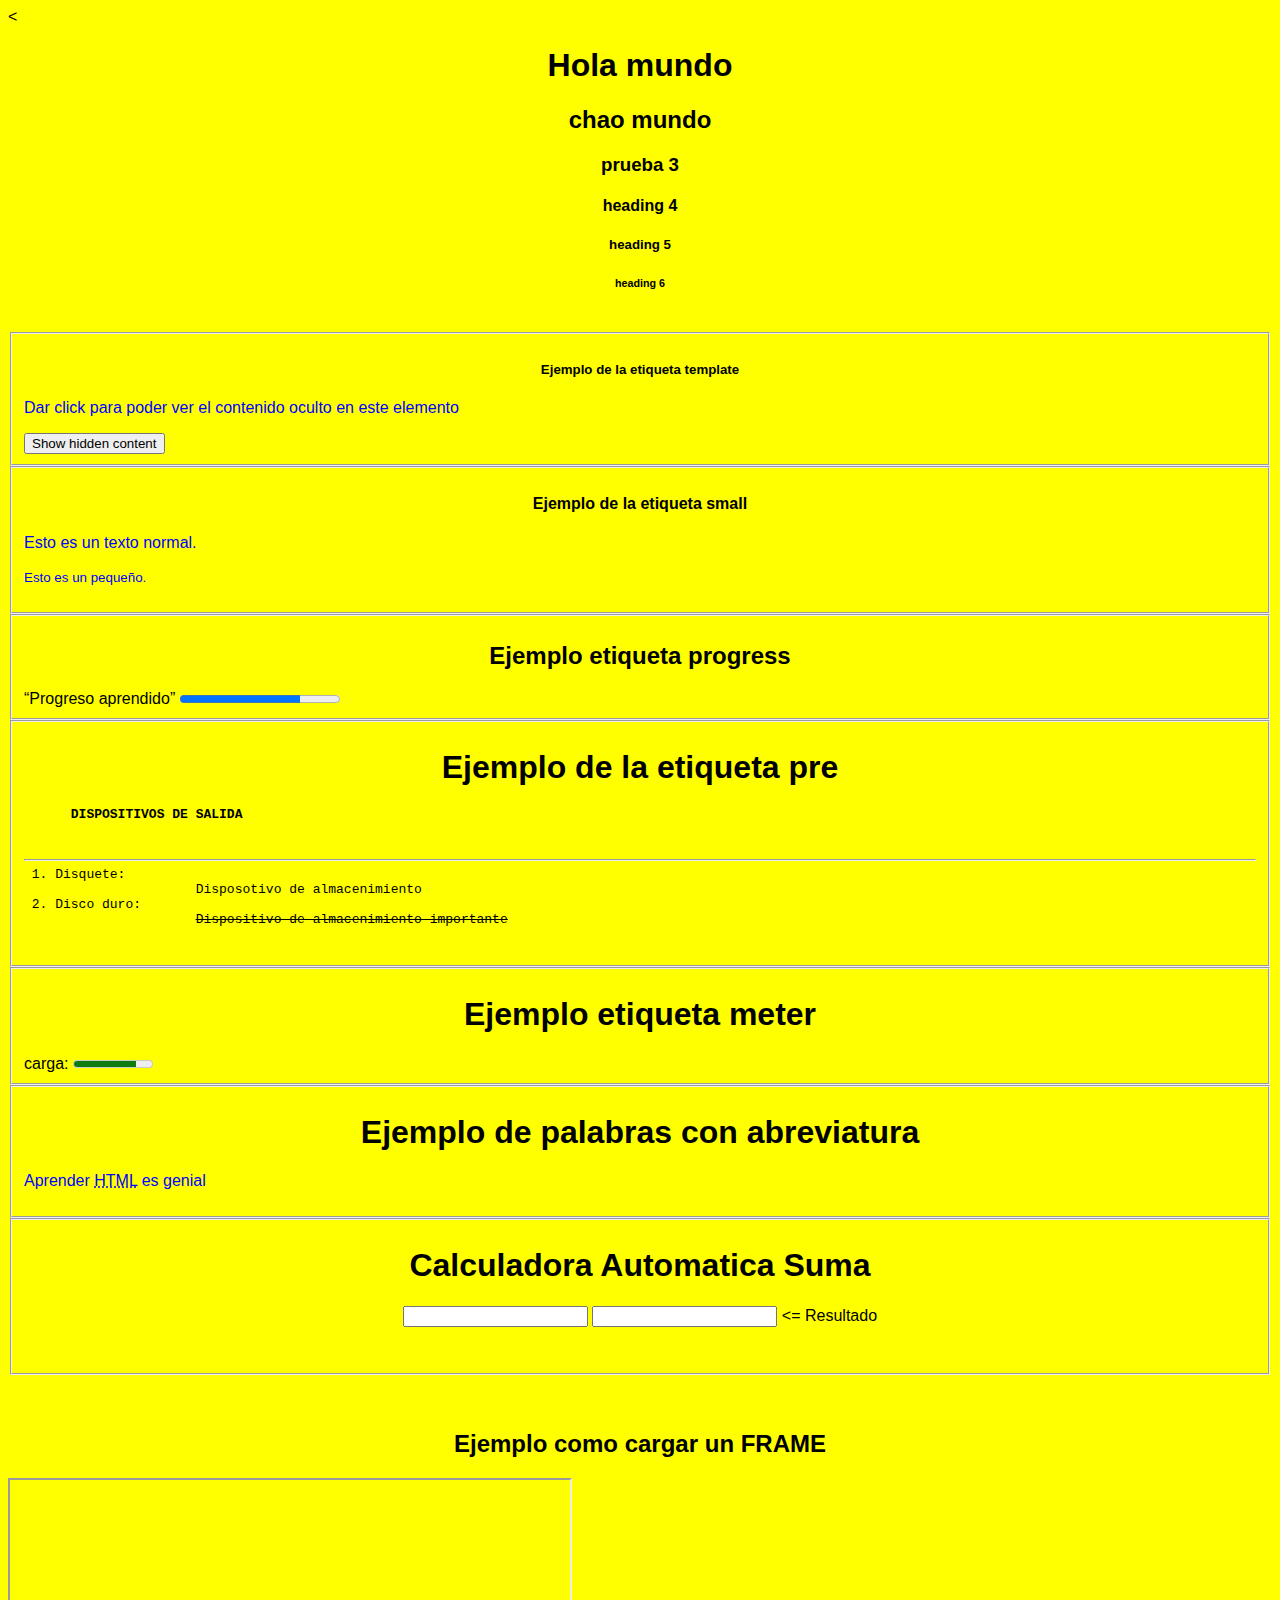
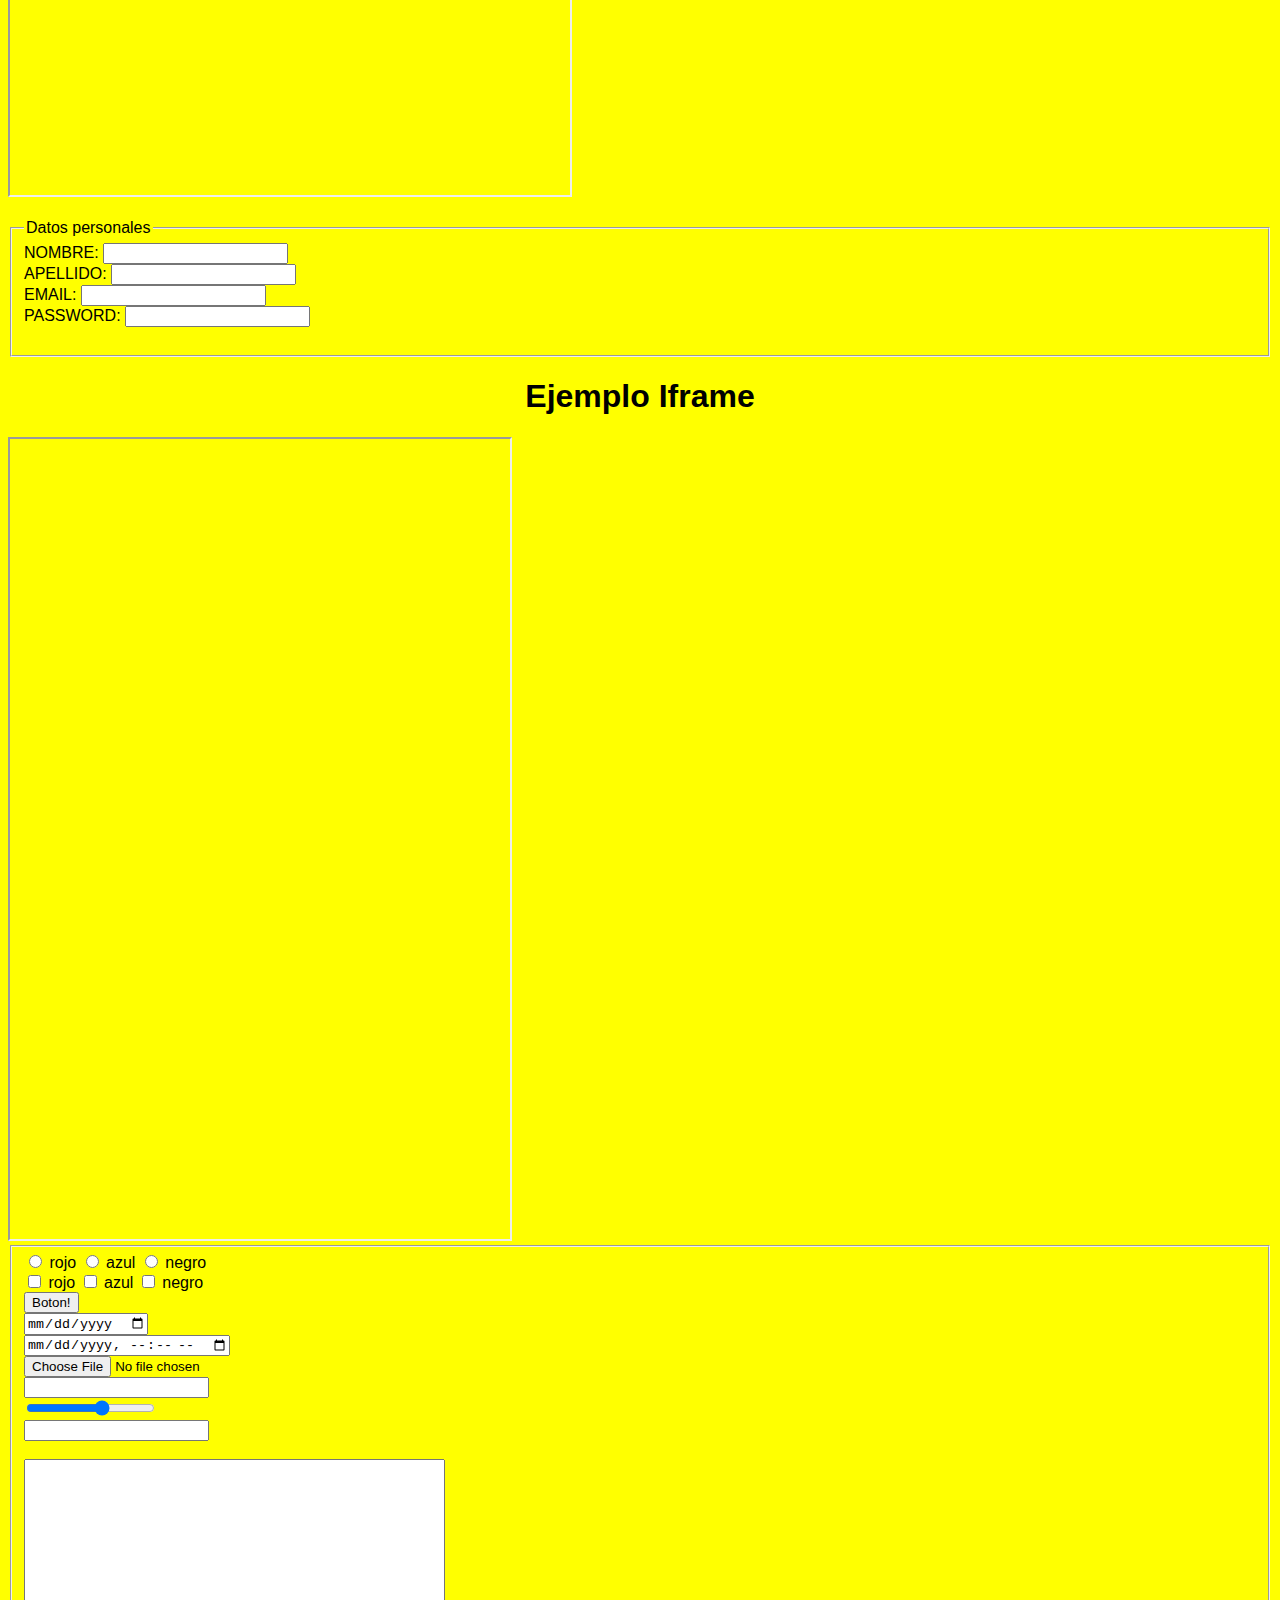
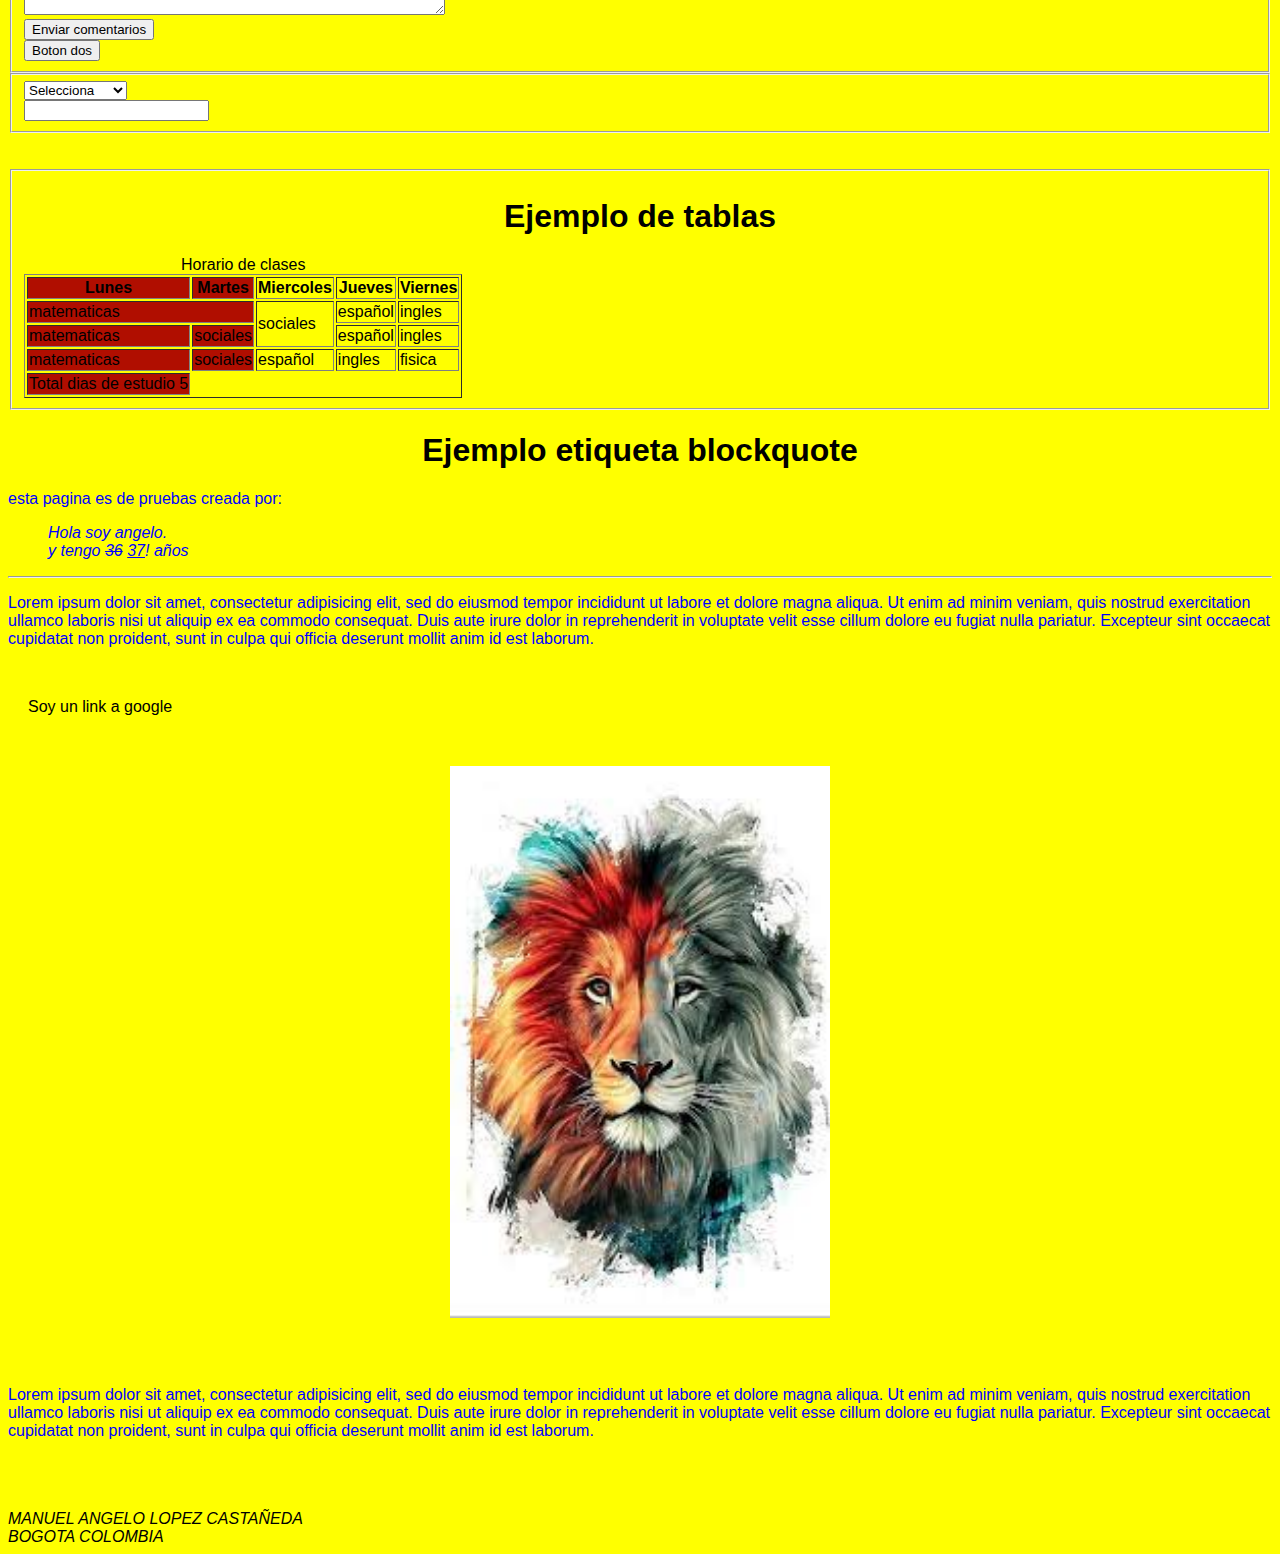
==== index.html @ 50533c5c "primera pagina de pruebas html5" ====
<!DOCTYPE html>
<html lang="en">
<head>
  <meta charset="UTF-8">
  <meta name="viewport" content="width=device-width, initial-scale=1.0">
  <meta http-equiv="X-UA-Compatible" content="ie=edge">
  <title>Mi primer pagina</title>
  <<link rel="stylesheet" href="style.css">
</head>
<body>
  <h1>Hola mundo</h1>
  <h2>chao mundo</h2>
  <h3>prueba 3</h3>
  <h4>heading 4</h4>
  <h5>heading 5</h5>
  <h6>heading 6</h6><br>
  <fieldset>
    <h5>Ejemplo de la etiqueta template</h5>
    <p>Dar click para poder ver el contenido oculto en este elemento</p>
    <button onclick="showContent()">Show hidden content</button>
    <template>
      <h2>Leon</h2>
      <img src="leon.jpg" width="214" height="204">
    </template>
    <script>
    function showContent() {
      var temp = document.getElementsByTagName("template")[0];
      var clon = temp.content.cloneNode(true);
      document.body.appendChild(clon);
    }
    </script>

  </fieldset>
  <fieldset>
    <h4>Ejemplo de la etiqueta small</h4>
    <p>Esto es un texto normal.</p>
    <p><small>Esto es un pequeño.</small></p>
  </fieldset>
  <fieldset>
    <h2>Ejemplo etiqueta progress</h2>
    <label for=""><q>Progreso aprendido</label>
    <progress value="1500" max="2000">0%</progress>
  </fieldset>
  <fieldset>
    <h1>Ejemplo de la etiqueta pre</h1>
    <pre>
      <b>DISPOSITIVOS DE SALIDA</b><br>
      <hr> 1. Disquete:
                      Disposotivo de almacenimiento<br> 2. Disco duro:
                      <s>Dispositivo de almacenimiento importante</s>
    </pre>
  </fieldset>
  <fieldset>
    <h1>Ejemplo etiqueta meter</h1>
    <label for="carga">carga:</label>
    <meter value="80" min="0" max="100"></meter>
  </fieldset>
  <fieldset>
    <h1>Ejemplo de palabras con abreviatura</h1>
    <p>Aprender <abbr title="Hypertext Markup Language">HTML</abbr> es genial</p>
  </fieldset>


  <div>
    <fieldset>
      <h1>Calculadora Automatica Suma</h1>
      <form oninput="resultado.value=parseInt(x. value) + parseInt(y . value)">
        <input type="number" name="x" />
        <input type="number" name="y" />
        <output name="resultado" for="x y"> </output> <= Resultado<br><br><br>

    </fieldset><br><br>


    </form>
  </div>

  <h2>Ejemplo como cargar un FRAME</h2>
<iframe width="560" height="315" src="https://www.youtube.com/embed/hAgrrW5LM6M"></iframe><br><br>

  <for >

    <fieldset>
      <legend> Datos personales</legend>

      <label for="iname">NOMBRE:</label>
      <input type="text" name="" id="name"><br>
      <label for="lastname">APELLIDO:</label>
      <input type="text" name="" id="lastname"><br>
      <label for="iemail">EMAIL:</label>
      <input type="iemail" name="" id="EMAIL"><br>
      <label for="ipass">PASSWORD:</label>
      <input type="password" name="" id="password"><br><br>

    </fieldset>
    <h1>Ejemplo Iframe</h1>
    <iframe src="https://es.wikipedia.org/wiki/Wikipedia:Portada" width="500" height="800"></iframe>

    <fieldset>
      <input type="radio" name="color" id="red"
      value="red">
      <label for="red">rojo</label>

      <input type="radio" name="color" id="azul"
      value="azul">
      <label for="azul">azul</label>

      <input type="radio" name="color" id="negro"
      value="negro">
      <label for="negro">negro</label><br>

      <input type="checkbox" name="color" id="red"
      value="red">
      <label for="red">rojo</label>

      <input type="checkbox" name="color" id="azul"
      value="azul">
      <label for="azul">azul</label>

      <input type="checkbox" name="color" id="negro"
      value="negro">
      <label for="negro">negro</label><br>

      <input type="button" onclick="alert('hola')"
      value="Boton!"><br>

      <input type="date" name="date"><br>

      <input type="datetime-local" name="date"><br>

      <input type="file" name="archivo"><br>

      <input type="number" name="numeros"><br>

      <input type="range" name="rango" min="0" max="5"><br>

      <input type="search" name="buscador"><br>

      <br>

      <textarea cols="50" rows="10"></textarea><br>

      <input type="submit" name="boton enviar" value="Enviar comentarios"><br>

      <button name="boton2" id="idboton2">Boton dos</button><br>
    </fieldset>

    <fieldset>
      <select>
        <optgroup label="Generos Musicales">
          <option selected>Selecciona</option>
          <option value="">Vallenato</option>
          <option value="">Rock</option>
          <option value="">popular</option>
          <option value="">romantica</option>
        </optgroup>
      </select><br>

      <input type="list" list="generos">
      <datalist id="generos">

        <option value="Vallenato"></option>
        <option value="Rock"></option>
        <option value="popular"></option>
        <option value="romantica"></option>

      </datalist>
    </fieldset><br><br>

    <fieldset>
      <h1>Ejemplo de tablas</h1>
      <table border="1">

        <caption>Horario de clases</caption>
        <colgroup>
          <col span="2" bgcolor="blue;">
          <col span="1" bgcolor"tomato">
        </colgroup>
        <thead>
          <tr>
            <th>Lunes</th>
            <th>Martes</th>
            <th>Miercoles</th>
            <th>Jueves</th>
            <th>Viernes</th>
          </tr>
        </thead>

        <tbody>
          <tr>
            <td colspan="2">matematicas</td>
            <td rowspan="2">sociales</td>
            <td>español</td>
            <td>ingles</td>

          </tr>

          <tr>
            <td>matematicas</td>
            <td>sociales</td>
            <td>español</td>
            <td>ingles</td>

          </tr>

          <tr>
            <td>matematicas</td>
            <td>sociales</td>
            <td>español</td>
            <td>ingles</td>
            <td>fisica</td>
          </tr>
        </tbody>
        <tfoot>
          <td>Total dias de estudio 5</td>
        </tfoot>

      </table>

    </fieldset>


  </for>

  <div>
    <h1>Ejemplo etiqueta blockquote</h1>
    <p>esta pagina es de pruebas creada por:</p>
    <blockquote cite="http://">
      <cite>
      <p id="parrafo especial">Hola soy angelo. <br> y tengo <del>36</del> <ins>37</ins>! años</p>
      </cite>
    </blockquote>
  </div>

  <hr>

  <p>Lorem ipsum dolor sit amet, consectetur adipisicing elit, sed do eiusmod tempor incididunt ut labore et dolore magna aliqua. Ut enim ad minim veniam, quis nostrud exercitation ullamco laboris nisi ut aliquip ex ea commodo consequat. Duis aute irure dolor in reprehenderit in voluptate velit esse cillum dolore eu fugiat nulla pariatur. Excepteur sint occaecat cupidatat non proident, sunt in culpa qui officia deserunt mollit anim id est laborum.</p>

  <a href="https://google.com.co" target="_blank">Soy un link a google</a>

  <img src="leon.jpg" alt="leon">

  <div>
    <h2>Soy un titulo dentro de un div</h2>
    <p>Lorem ipsum dolor sit amet, consectetur adipisicing elit, sed do eiusmod tempor incididunt ut labore et dolore magna aliqua. Ut enim ad minim veniam, quis nostrud exercitation ullamco laboris nisi ut aliquip ex ea commodo consequat. Duis aute irure dolor in reprehenderit in voluptate velit esse cillum dolore eu fugiat nulla pariatur. Excepteur sint occaecat cupidatat non proident, sunt in culpa qui officia deserunt mollit anim id est laborum.</p>
  </div><br><br><br>

  <address class="">
    MANUEL ANGELO LOPEZ CASTAÑEDA<BR>
    BOGOTA COLOMBIA

  </address>

</body>
</html>
---- style.css ----
body{
  background-color: yellow;
  font-family:  cursive,sans-serif;
}

h1, h2, h3, h4, h5, h6{
  text-align: center;
}

p{
  color: blue;
  /* font-size: 24px; */
}

div h2{
  color: yellow;
}

.parrafo-especial{
  font-size: 1.5em;
  font-weight: bold;
  color: black;
}

a, img{
  display: block;
}
a{
  margin: 50px 20px;
  text-decoration:none;
  color: black;
}

a:hover{
  color: yellow;
}

img{
  width: 30%;
  margin: auto;
}

form{
  text-align: center;

}
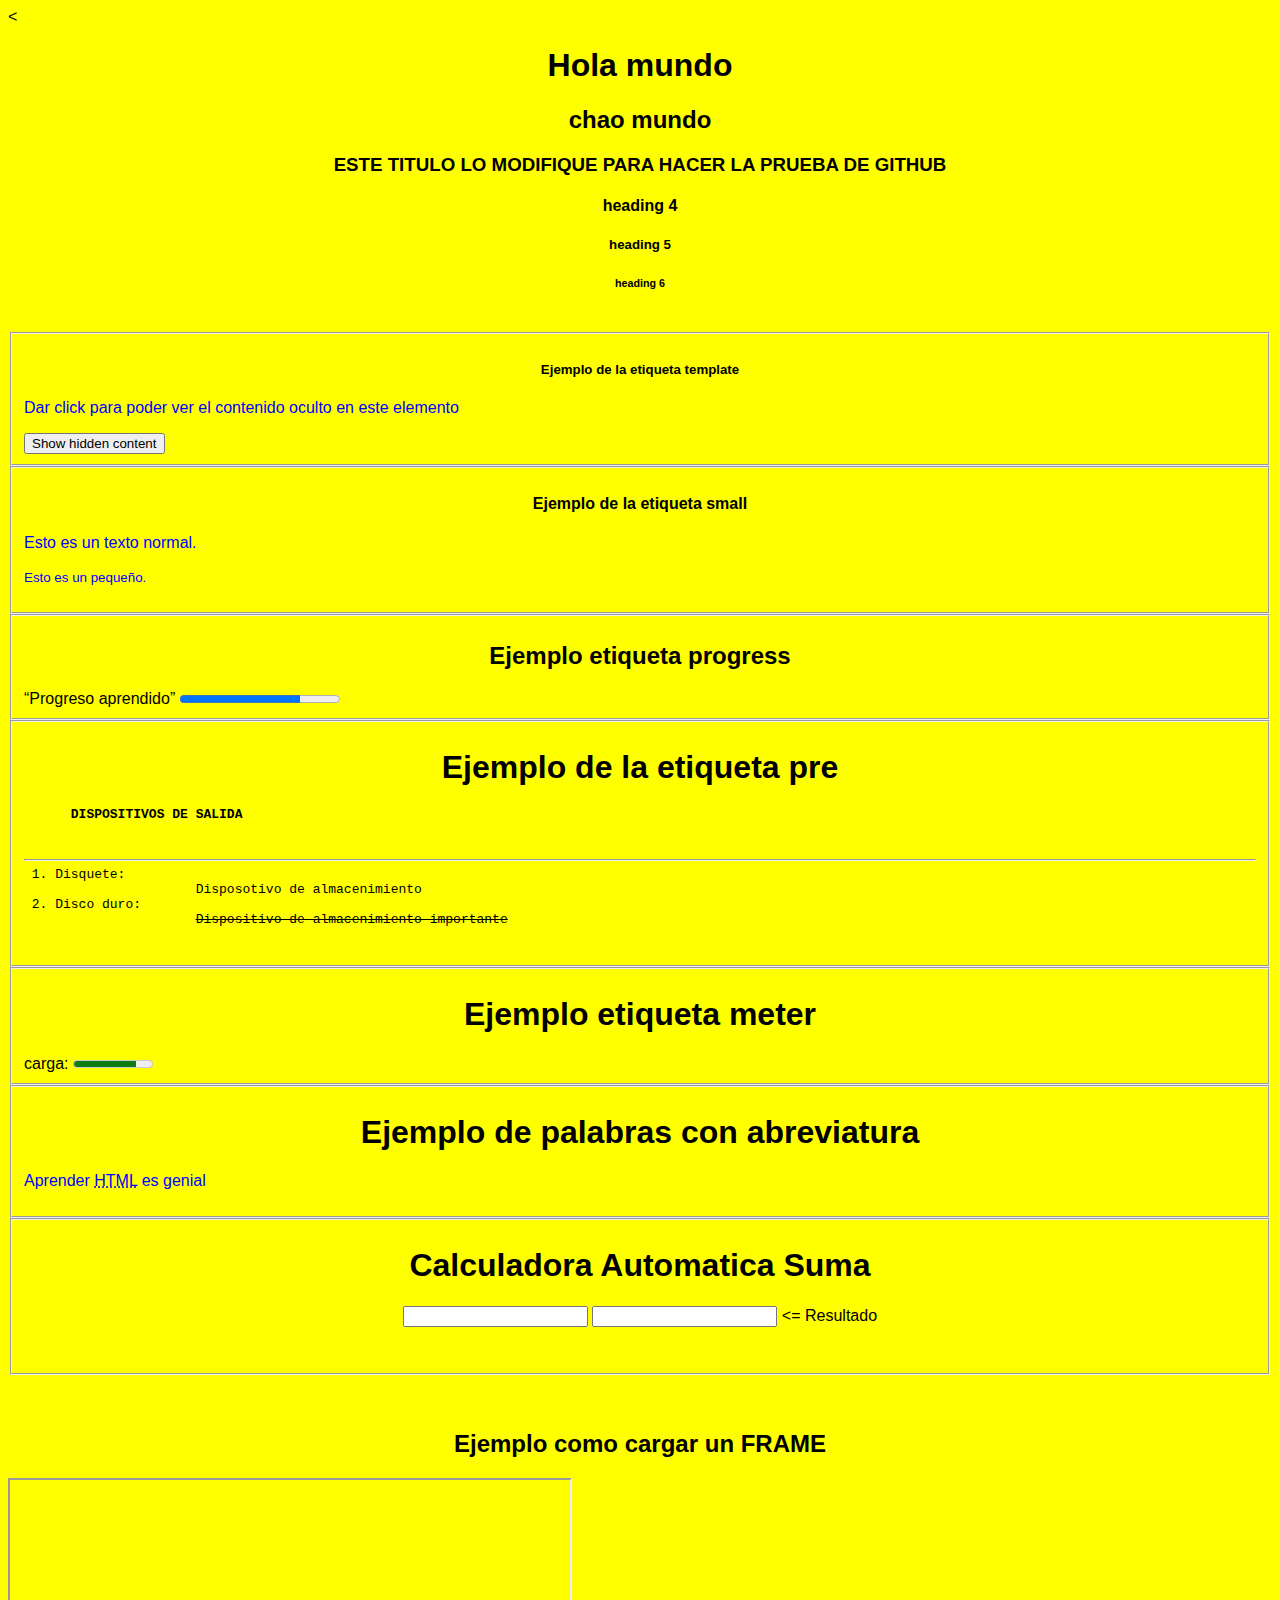
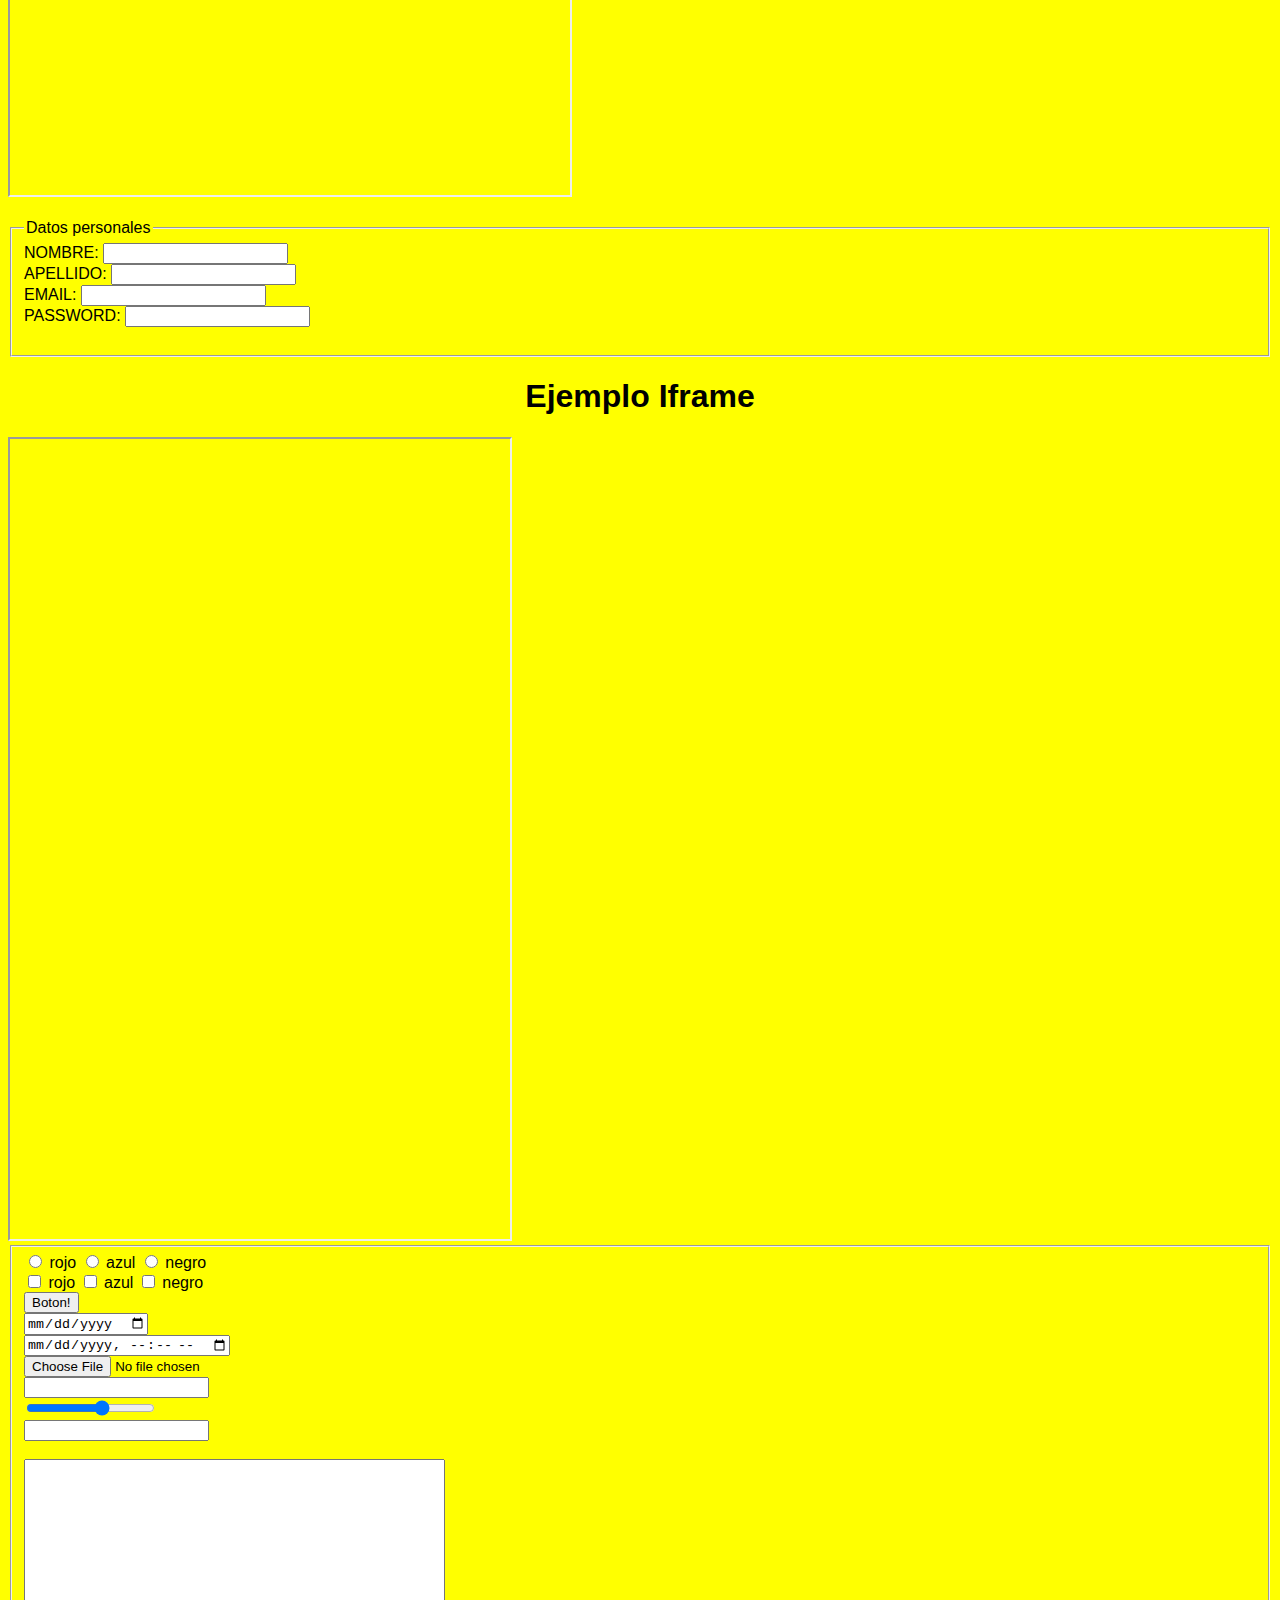
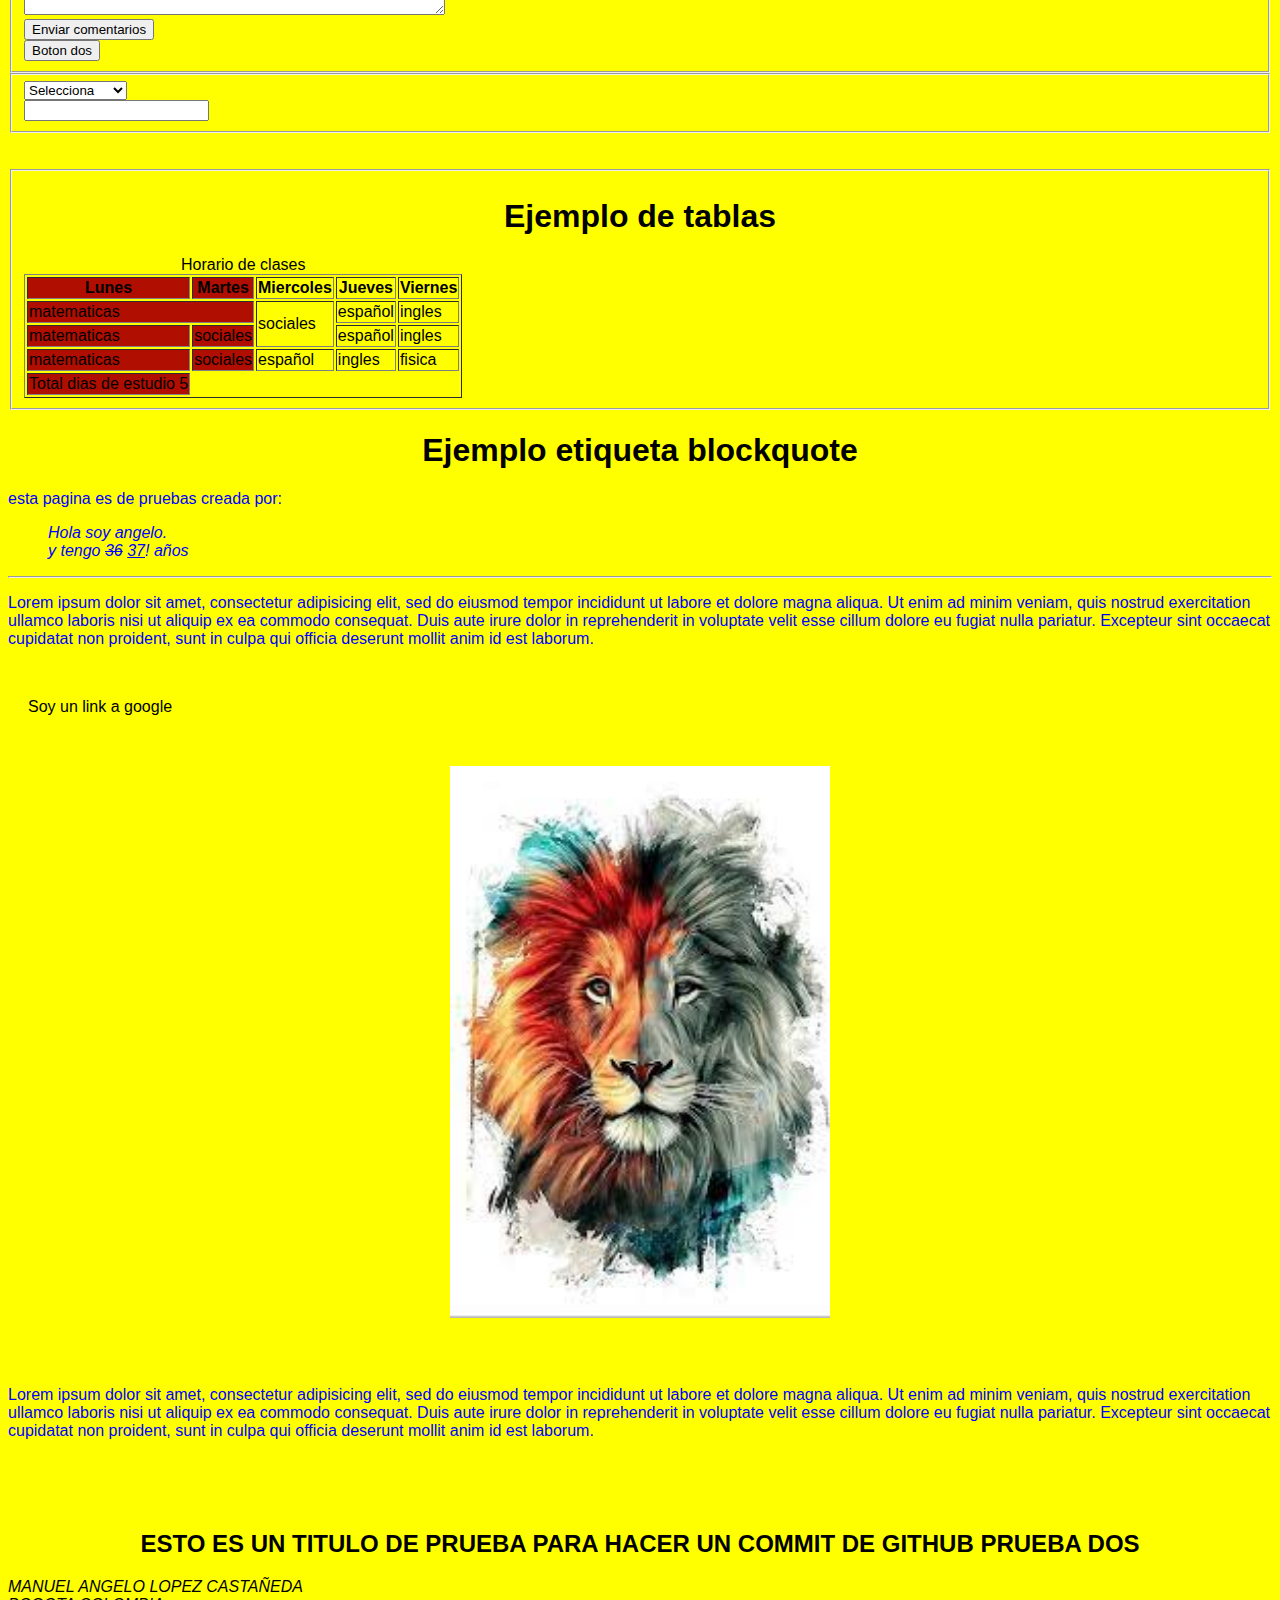
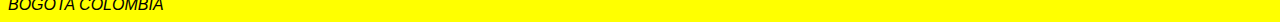
==== commit 3af4df7e: "agrefamos el gitignore y realizamos un cambio al documento html5" ====
--- a/index.html
+++ b/index.html
@@ -10,7 +10,7 @@
 <body>
   <h1>Hola mundo</h1>
   <h2>chao mundo</h2>
-  <h3>prueba 3</h3>
+  <h3>ESTE TITULO LO MODIFIQUE PARA HACER LA PRUEBA DE GITHUB</h3>
   <h4>heading 4</h4>
   <h5>heading 5</h5>
   <h6>heading 6</h6><br>
@@ -244,7 +244,7 @@
     <h2>Soy un titulo dentro de un div</h2>
     <p>Lorem ipsum dolor sit amet, consectetur adipisicing elit, sed do eiusmod tempor incididunt ut labore et dolore magna aliqua. Ut enim ad minim veniam, quis nostrud exercitation ullamco laboris nisi ut aliquip ex ea commodo consequat. Duis aute irure dolor in reprehenderit in voluptate velit esse cillum dolore eu fugiat nulla pariatur. Excepteur sint occaecat cupidatat non proident, sunt in culpa qui officia deserunt mollit anim id est laborum.</p>
   </div><br><br><br>
-
+  <h2>ESTO ES UN TITULO DE PRUEBA PARA HACER UN COMMIT DE GITHUB PRUEBA DOS</h2>
   <address class="">
     MANUEL ANGELO LOPEZ CASTAÑEDA<BR>
     BOGOTA COLOMBIA
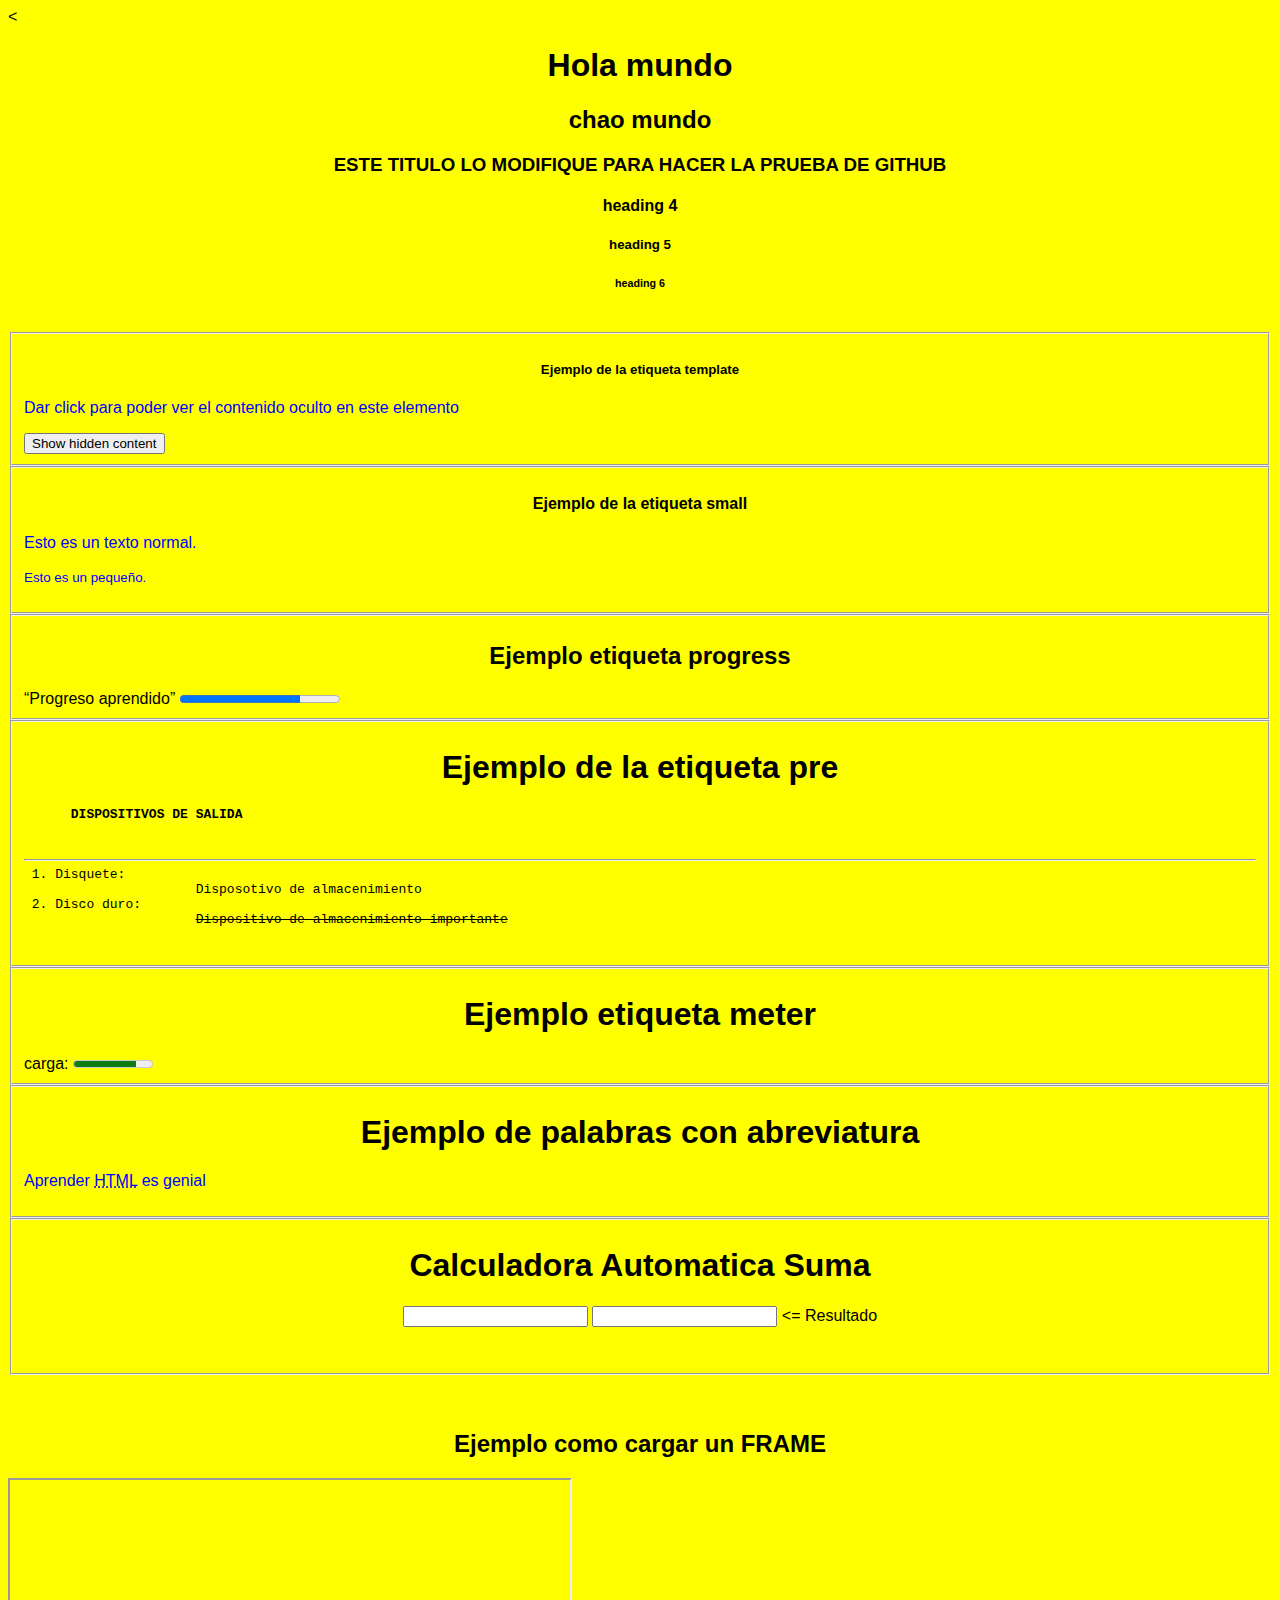
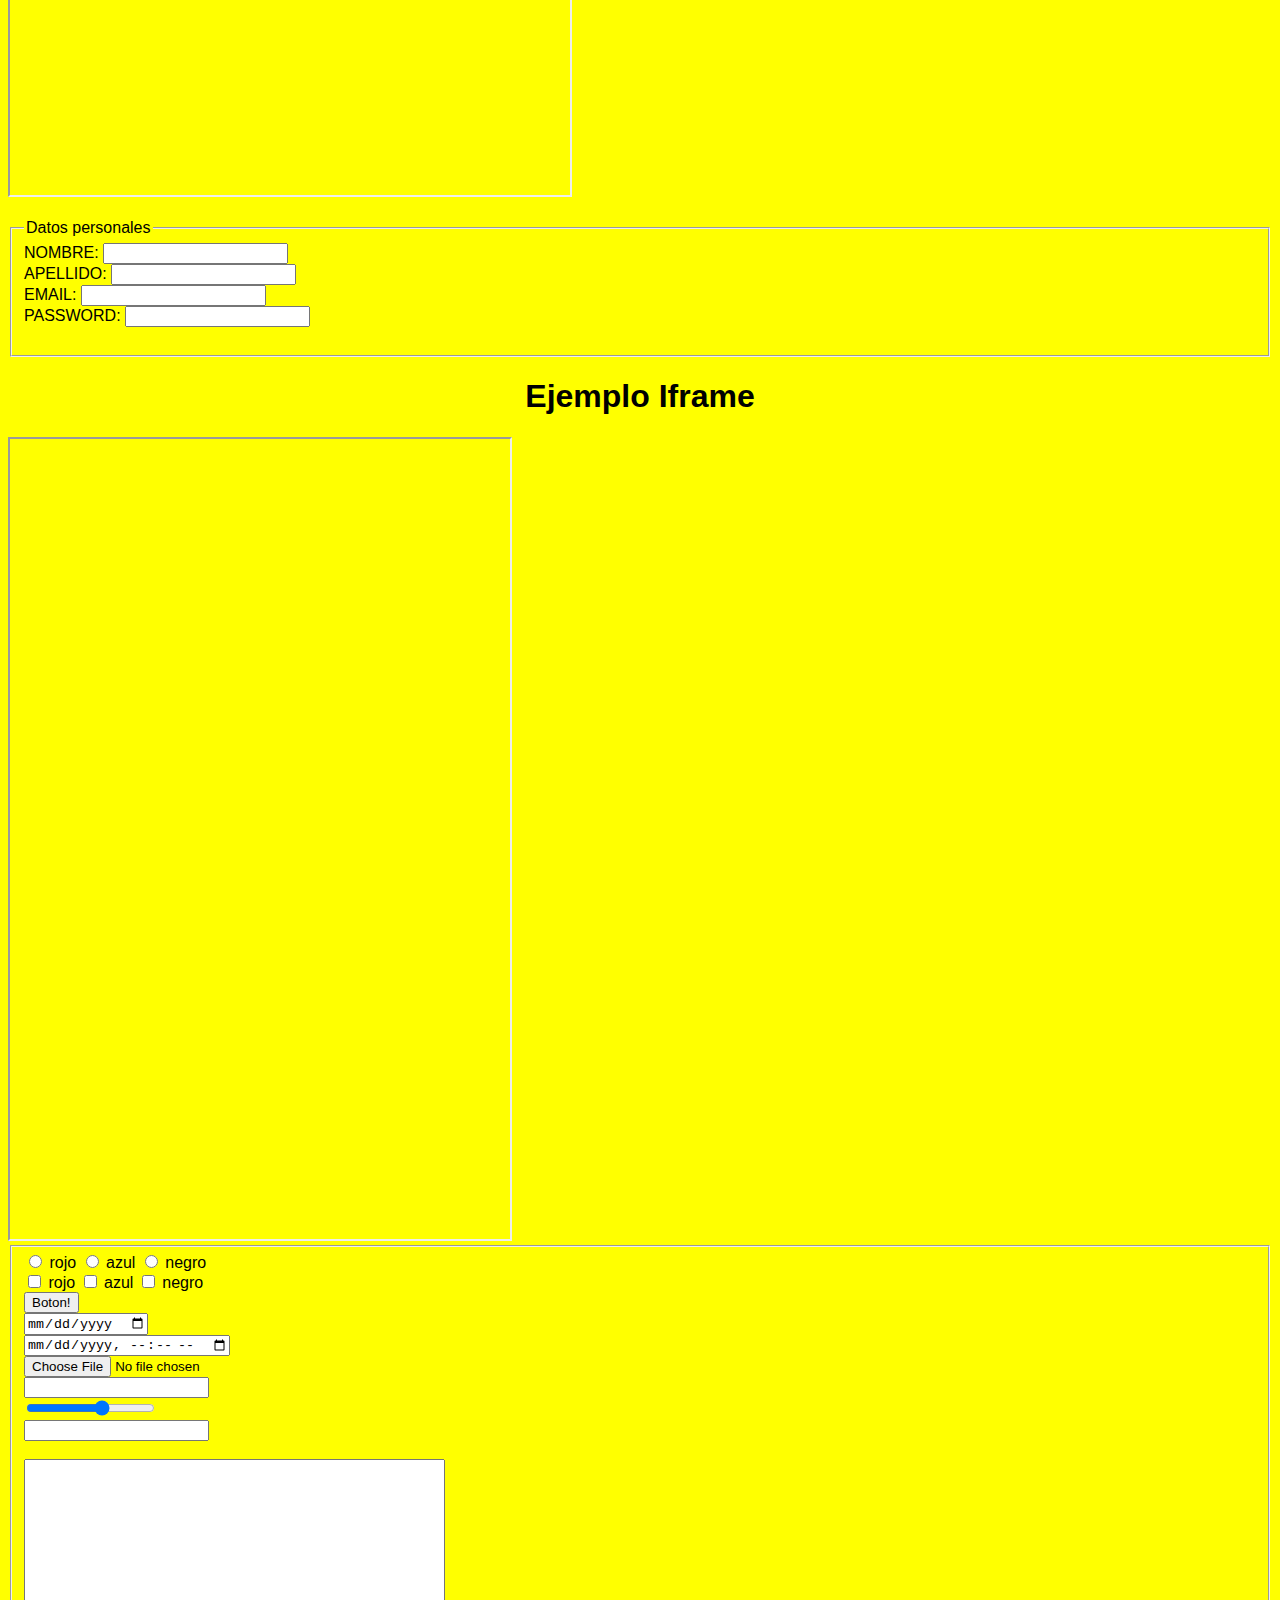
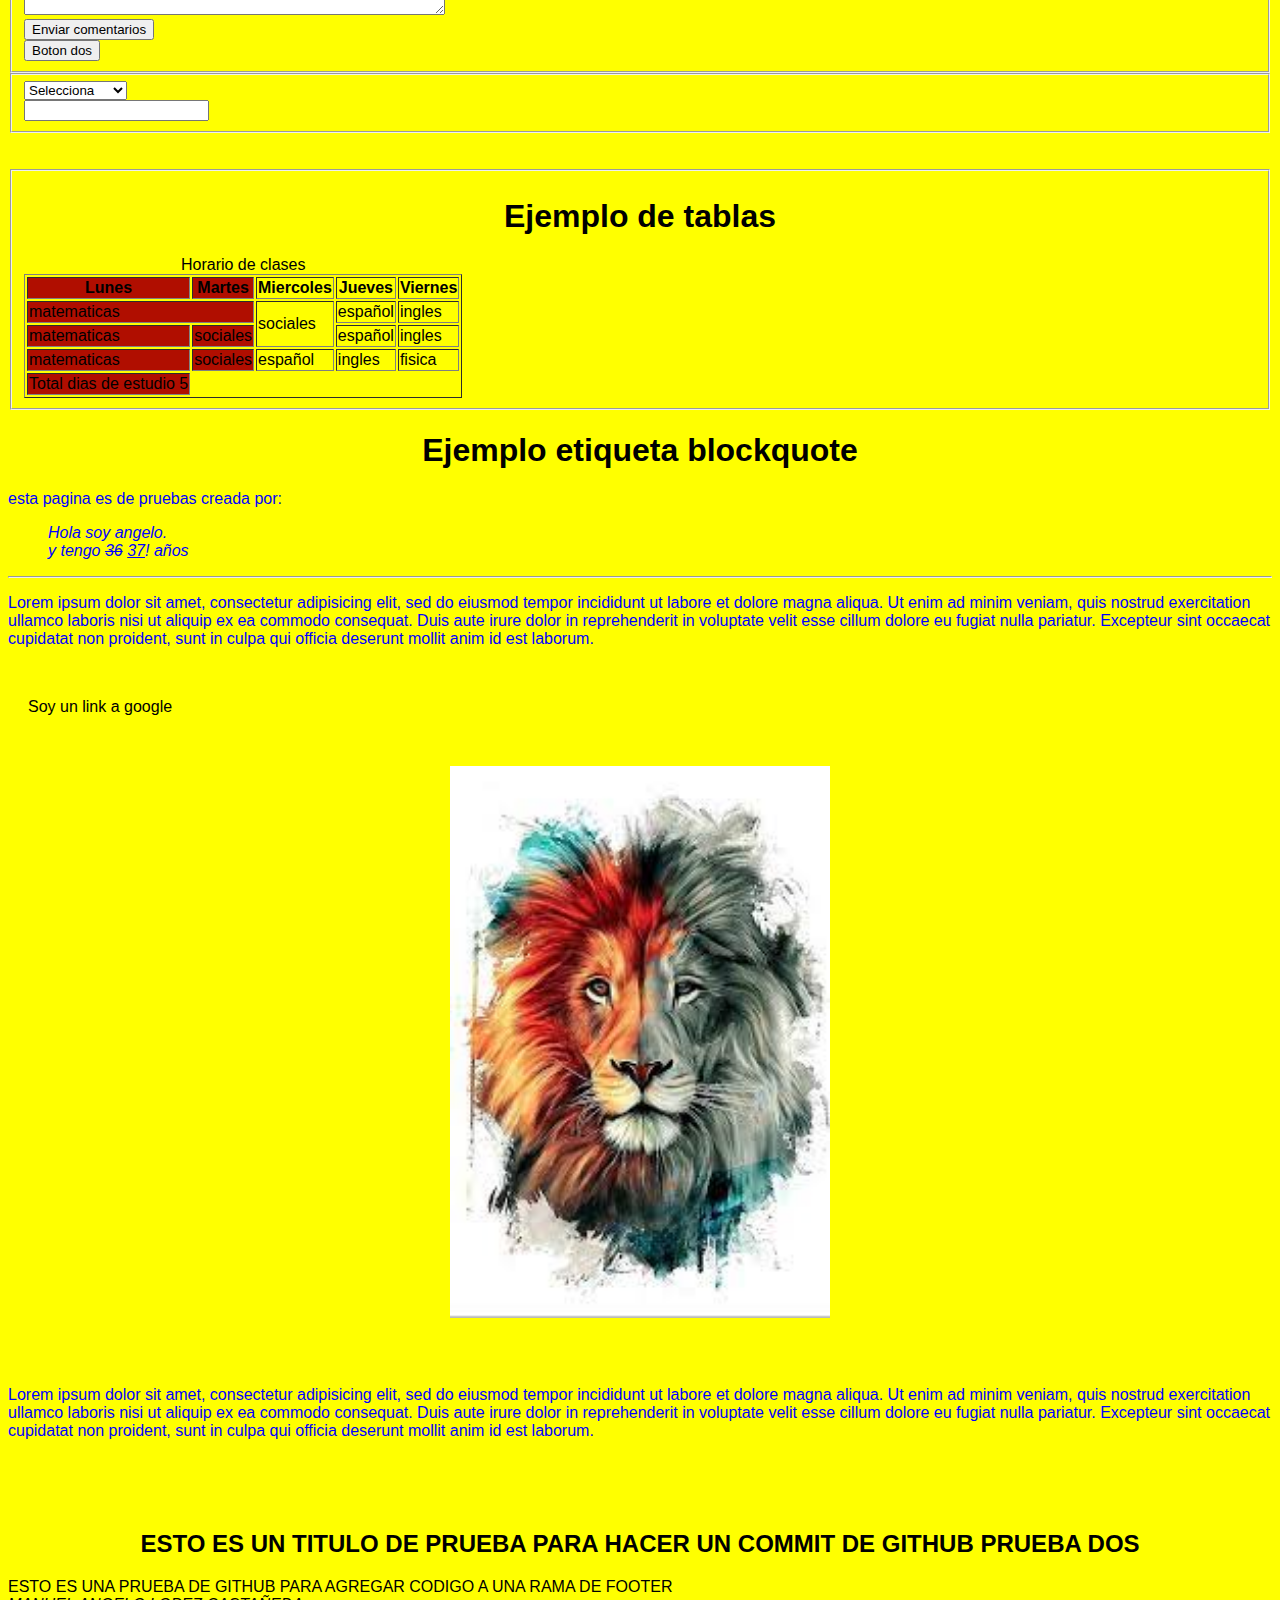
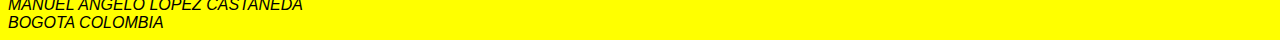
==== commit 6200b6f9: "cambio en el codigo de la rama de pie de pagina" ====
--- a/index.html
+++ b/index.html
@@ -245,6 +245,7 @@
     <p>Lorem ipsum dolor sit amet, consectetur adipisicing elit, sed do eiusmod tempor incididunt ut labore et dolore magna aliqua. Ut enim ad minim veniam, quis nostrud exercitation ullamco laboris nisi ut aliquip ex ea commodo consequat. Duis aute irure dolor in reprehenderit in voluptate velit esse cillum dolore eu fugiat nulla pariatur. Excepteur sint occaecat cupidatat non proident, sunt in culpa qui officia deserunt mollit anim id est laborum.</p>
   </div><br><br><br>
   <h2>ESTO ES UN TITULO DE PRUEBA PARA HACER UN COMMIT DE GITHUB PRUEBA DOS</h2>
+  <span>ESTO ES UNA PRUEBA DE GITHUB PARA AGREGAR CODIGO A UNA RAMA DE FOOTER</span>
   <address class="">
     MANUEL ANGELO LOPEZ CASTAÑEDA<BR>
     BOGOTA COLOMBIA
